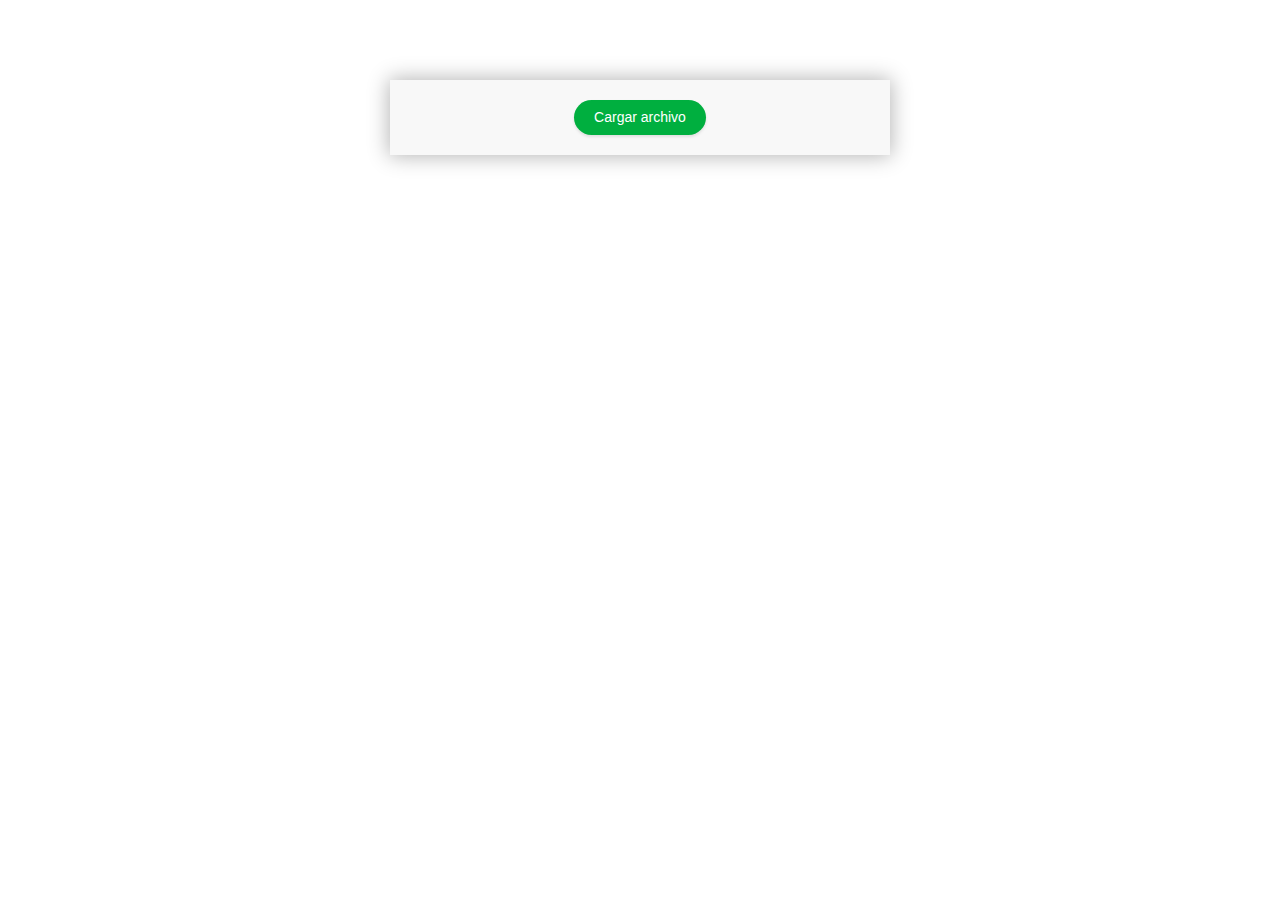
==== Proyecto/Respuesta/resp.html @ 7407c815 "Add files via upload" ====
<!DOCTYPE html>
<html lang="en">
<head>
    <meta charset="UTF-8">
    <meta http-equiv="X-UA-Compatible" content="IE=edge">
    <meta name="viewport" content="width=device-width, initial-scale=1.0">
    <title>Carga XML</title>
    <link rel="stylesheet" type="text/css" href="resp.css"/>
</head>
<body>
    <div id="xmlCarga">
        <input id="pagos" type="file" onChange="loadDoc(event)">
        <label for="pagos">Cargar archivo</label>
      </div>
      
      <label id="respuesta">


        
      </label>
      <script src="resp.js" language="javascript" type="text/javascript"></script>
</body>
</html>
---- Proyecto/Respuesta/resp.css ----
html {
    box-sizing: border-box;
  }
  
  *,
  *:before,
  *:after {
    box-sizing: inherit;
    margin: 0;
    padding: 0;
  }
  
  body {
    font-family: Helvetica, sans-serif, arial;
    padding: 50px;
    grid-template-columns: 40% 60%;
    grid-gap: 0 20px;
  }
  
  #xmlCarga {
    align-items: center;
    background-color: #f8f8f8;
    display: flex;
    justify-content: center;

    width: 500px;
    max-width: 100%;
    margin:auto;
    margin-top: 30px;
    padding: 20px;
    box-shadow: 0 0 20px 1px rgba(0, 0, 0, 0.3);
    position: relative;
  }
  
  #xmlCarga input {
    display: none;
  }
  
  #xmlCarga label {
    background-color: #00AF3F;
    border-radius: 25px;
    box-shadow: 0 2px 3px 0 rgba(0, 0, 0, .1);
    color: #fff;
    cursor: pointer;
    display: inline-block;
    font-size: 14px;
    font-weight: 200;
    height: 35px;
    line-height: 35px;
    padding: 0 20px;
  }
  
  #respuesta {
    border-collapse: collapse; 
    /* border: 1px solid #e5e5e5; */
    
    width: 500px;
    max-width: 100%;
    margin:auto;
    margin-top: 30px;
    padding: 20px;
    /* box-shadow: 0 0 20px 1px rgba(0, 0, 0, 0.3); */
    position: relative;
  }
  
  #respuesta td,
  #respuesta th {
    color: #444;
    font-size: 14px;
    padding: 15px 15px;
  }
  
  #respuesta thead {
    border-bottom: 2px solid #ddd;
  }
  
  #respuesta thead th {
    background-color: #f5f5f5;
  }
  
  #respuesta tbody {
    padding: 10px;
  }
  
  #respuesta tbody tr:not(:last-child) {
    border-bottom: 1px solid #eee;
  }
  
  #respuesta tbody td:not(:last-child) {
    border-right: 1px solid #eee;
  }
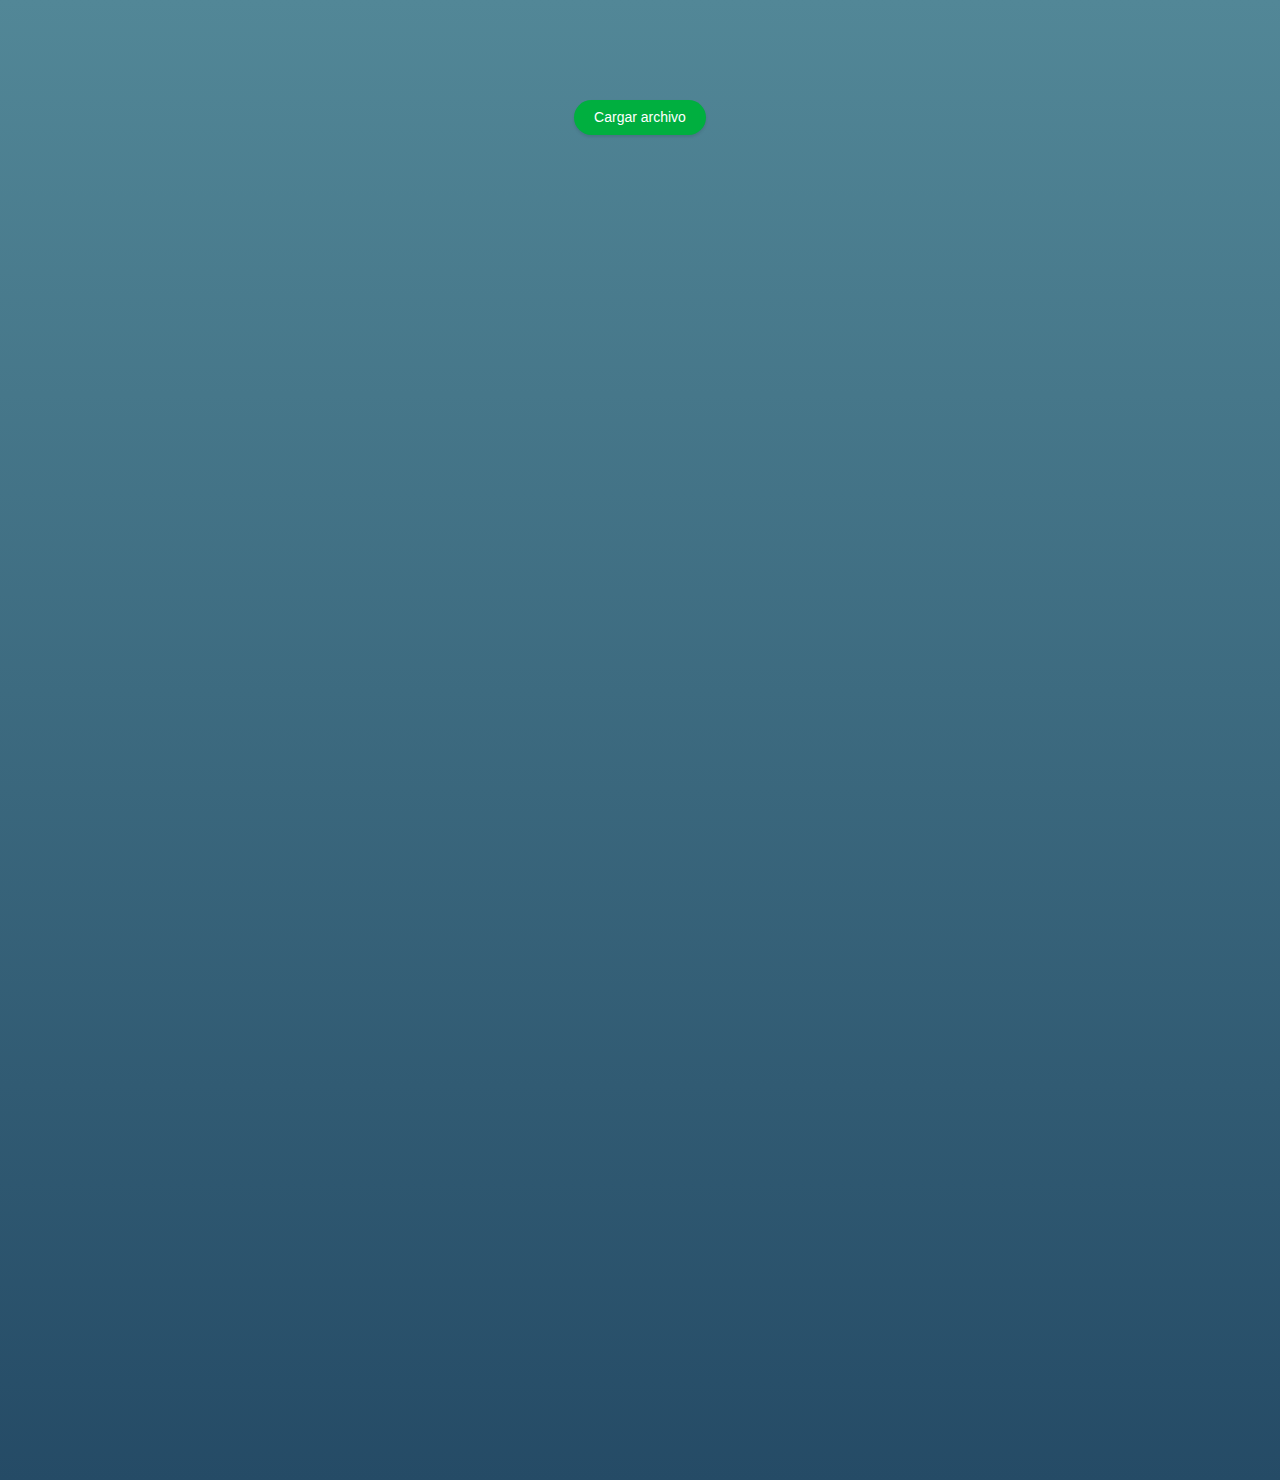
==== commit 7a94c276: "Add files via upload" ====
--- a/Proyecto/Respuesta/resp.html
+++ b/Proyecto/Respuesta/resp.html
@@ -13,11 +13,9 @@
         <label for="pagos">Cargar archivo</label>
       </div>
       
-      <label id="respuesta">
+      <pre><code id="respuesta">
 
-
-        
-      </label>
+      </code></pre>
       <script src="resp.js" language="javascript" type="text/javascript"></script>
 </body>
 </html>--- a/Proyecto/Respuesta/resp.css
+++ b/Proyecto/Respuesta/resp.css
@@ -1,91 +1,103 @@
 html {
-    box-sizing: border-box;
-  }
-  
-  *,
-  *:before,
-  *:after {
-    box-sizing: inherit;
-    margin: 0;
-    padding: 0;
-  }
-  
-  body {
-    font-family: Helvetica, sans-serif, arial;
-    padding: 50px;
-    grid-template-columns: 40% 60%;
-    grid-gap: 0 20px;
-  }
-  
-  #xmlCarga {
-    align-items: center;
-    background-color: #f8f8f8;
-    display: flex;
-    justify-content: center;
+  box-sizing: border-box;
+}
 
-    width: 500px;
-    max-width: 100%;
-    margin:auto;
-    margin-top: 30px;
-    padding: 20px;
-    box-shadow: 0 0 20px 1px rgba(0, 0, 0, 0.3);
-    position: relative;
-  }
-  
-  #xmlCarga input {
-    display: none;
-  }
-  
-  #xmlCarga label {
-    background-color: #00AF3F;
-    border-radius: 25px;
-    box-shadow: 0 2px 3px 0 rgba(0, 0, 0, .1);
-    color: #fff;
-    cursor: pointer;
-    display: inline-block;
-    font-size: 14px;
-    font-weight: 200;
-    height: 35px;
-    line-height: 35px;
-    padding: 0 20px;
-  }
-  
-  #respuesta {
-    border-collapse: collapse; 
-    /* border: 1px solid #e5e5e5; */
-    
-    width: 500px;
-    max-width: 100%;
-    margin:auto;
-    margin-top: 30px;
-    padding: 20px;
-    /* box-shadow: 0 0 20px 1px rgba(0, 0, 0, 0.3); */
-    position: relative;
-  }
-  
-  #respuesta td,
-  #respuesta th {
-    color: #444;
-    font-size: 14px;
-    padding: 15px 15px;
-  }
-  
-  #respuesta thead {
-    border-bottom: 2px solid #ddd;
-  }
-  
-  #respuesta thead th {
-    background-color: #f5f5f5;
-  }
-  
-  #respuesta tbody {
-    padding: 10px;
-  }
-  
-  #respuesta tbody tr:not(:last-child) {
-    border-bottom: 1px solid #eee;
-  }
-  
-  #respuesta tbody td:not(:last-child) {
-    border-right: 1px solid #eee;
-  }
+
+
+*,
+*:before,
+*:after {
+  box-sizing: inherit;
+  margin: 0;
+  padding: 0;
+}
+
+body {
+
+  padding: 50px;
+  padding-bottom: 100%;
+  width: 100%;
+  grid-gap: 0 20px;
+
+  margin: 0;
+  font-family: sans-serif;
+  background-image: linear-gradient(to bottom,
+      rgba(82, 135, 151, 1),
+      rgba(37, 75, 102, 1));
+
+}
+
+
+#xmlCarga {
+  align-items: center;
+  display: flex;
+  justify-content: center;
+
+  width: 500px;
+  max-width: 100%;
+  margin: auto;
+  margin-top: 30px;
+  padding: 20px;
+  position: relative;
+}
+
+#xmlCarga input {
+  display: none;
+}
+
+#xmlCarga label {
+  background-color: #00AF3F;
+  border-radius: 25px;
+  box-shadow: 0 2px 3px 0 rgba(0, 0, 0, .1);
+  color: #fff;
+  cursor: pointer;
+  display: inline-block;
+  font-size: 14px;
+  font-weight: 200;
+  height: 35px;
+  line-height: 35px;
+  padding: 0 20px;
+}
+
+#respuesta {
+  border-collapse: collapse;
+
+  /* border: 1px solid #e5e5e5; */
+
+  width: 500px;
+  max-width: 50%;
+  margin: auto;
+  margin-top: 30px;
+  padding: 20px;
+  padding-bottom: 100%;
+  /* box-shadow: 0 0 20px 1px rgba(0, 0, 0, 0.3); */
+  position: relative;
+  align-items: center;
+}
+
+#respuesta td,
+#respuesta th {
+  color: #444;
+  font-size: 14px;
+  padding: 15px 15px;
+}
+
+#respuesta thead {
+  border-bottom: 2px solid #ddd;
+}
+
+#respuesta thead th {
+  background-color: #f5f5f5;
+}
+
+#respuesta tbody {
+  padding: 10px;
+}
+
+#respuesta tbody tr:not(:last-child) {
+  border-bottom: 1px solid #eee;
+}
+
+#respuesta tbody td:not(:last-child) {
+  border-right: 1px solid #eee;
+}